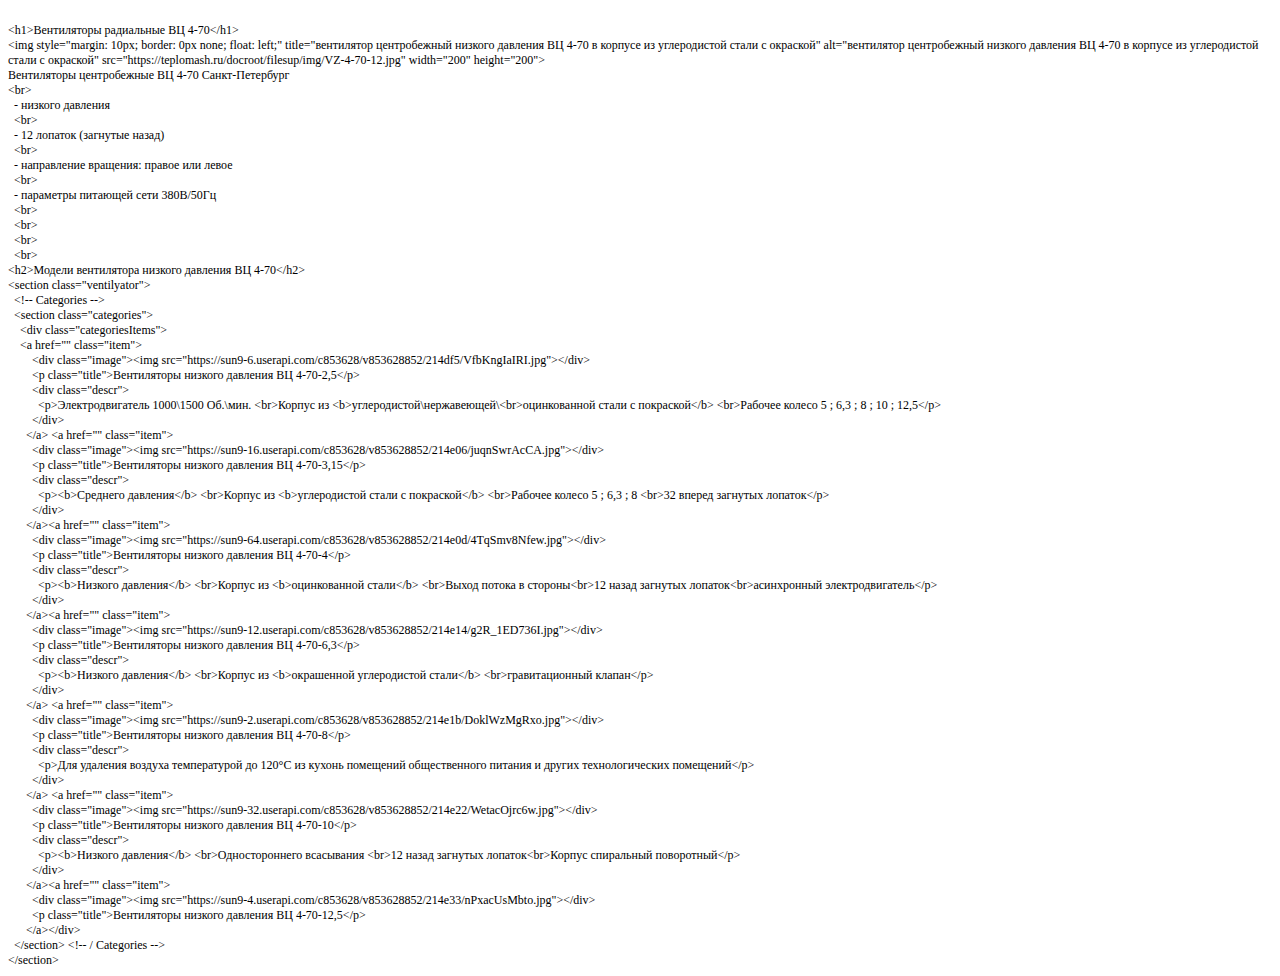
==== vc-4-70.html @ 23c7a90c "Add files via upload" ====
<!DOCTYPE html PUBLIC "-//W3C//DTD HTML 4.01//EN" "http://www.w3.org/TR/html4/strict.dtd">
<html>
<head>
  <meta http-equiv="Content-Type" content="text/html; charset=utf-8">
  <meta http-equiv="Content-Style-Type" content="text/css">
  <title></title>
  <meta name="Generator" content="Cocoa HTML Writer">
  <meta name="CocoaVersion" content="1894.4">
  <style type="text/css">
    p.p1 {margin: 0.0px 0.0px 0.0px 0.0px; font: 12.0px 'Helvetica Neue'; min-height: 14.0px}
    p.p2 {margin: 0.0px 0.0px 0.0px 0.0px; font: 12.0px 'Helvetica Neue'}
  </style>
</head>
<body>
<p class="p1"><br></p>
<p class="p2">&lt;h1&gt;Вентиляторы радиальные ВЦ 4-70&lt;/h1&gt;</p>
<p class="p2">&lt;img style="margin: 10px; border: 0px none; float: left;" title="вентилятор центробежный низкого давления ВЦ 4-70 в корпусе из углеродистой стали с окраской" alt="вентилятор центробежный низкого давления ВЦ 4-70 в корпусе из углеродистой стали с окраской" src="https://teplomash.ru/docroot/filesup/img/VZ-4-70-12.jpg" width="200" height="200"&gt;</p>
<p class="p2">Вентиляторы центробежные ВЦ 4-70 Санкт-Петербург</p>
<p class="p2">&lt;br&gt;</p>
<p class="p2"><span class="Apple-converted-space">  </span>- низкого давления</p>
<p class="p2"><span class="Apple-converted-space">  </span>&lt;br&gt;</p>
<p class="p2"><span class="Apple-converted-space">  </span>- 12 лопаток (загнутые назад)</p>
<p class="p2"><span class="Apple-converted-space">  </span>&lt;br&gt;</p>
<p class="p2"><span class="Apple-converted-space">  </span>- направление вращения: правое или левое</p>
<p class="p2"><span class="Apple-converted-space">  </span>&lt;br&gt;</p>
<p class="p2"><span class="Apple-converted-space">  </span>- параметры питающей сети 380В/50Гц</p>
<p class="p2"><span class="Apple-converted-space">  </span>&lt;br&gt;</p>
<p class="p2"><span class="Apple-converted-space">  </span>&lt;br&gt;</p>
<p class="p2"><span class="Apple-converted-space">  </span>&lt;br&gt;</p>
<p class="p2"><span class="Apple-converted-space">  </span>&lt;br&gt;</p>
<p class="p2">&lt;h2&gt;Модели вентилятора низкого давления ВЦ 4-70&lt;/h2&gt;</p>
<p class="p2">&lt;section class="ventilyator"&gt;</p>
<p class="p2"><span class="Apple-converted-space">  </span>&lt;!-- Categories --&gt;</p>
<p class="p2"><span class="Apple-converted-space">  </span>&lt;section class="categories"&gt;</p>
<p class="p2"><span class="Apple-converted-space">    </span>&lt;div class="categoriesItems"&gt;</p>
<p class="p2"><span class="Apple-converted-space">    </span>&lt;a href="" class="item"&gt;</p>
<p class="p2"><span class="Apple-converted-space">        </span>&lt;div class="image"&gt;&lt;img src="https://sun9-6.userapi.com/c853628/v853628852/214df5/VfbKngIaIRI.jpg"&gt;&lt;/div&gt;</p>
<p class="p2"><span class="Apple-converted-space">        </span>&lt;p class="title"&gt;Вентиляторы низкого давления ВЦ 4-70-2,5&lt;/p&gt;</p>
<p class="p2"><span class="Apple-converted-space">        </span>&lt;div class="descr"&gt;</p>
<p class="p2"><span class="Apple-converted-space">          </span>&lt;p&gt;Электродвигатель 1000\1500 Об.\мин. &lt;br&gt;Корпус из &lt;b&gt;углеродистой\нержавеющей\&lt;br&gt;оцинкованной стали с покраской&lt;/b&gt; &lt;br&gt;Рабочее колесо 5 ; 6,3 ; 8 ; 10 ; 12,5&lt;/p&gt;</p>
<p class="p2"><span class="Apple-converted-space">        </span>&lt;/div&gt;</p>
<p class="p2"><span class="Apple-converted-space">      </span>&lt;/a&gt; &lt;a href="" class="item"&gt;</p>
<p class="p2"><span class="Apple-converted-space">        </span>&lt;div class="image"&gt;&lt;img src="https://sun9-16.userapi.com/c853628/v853628852/214e06/juqnSwrAcCA.jpg"&gt;&lt;/div&gt;</p>
<p class="p2"><span class="Apple-converted-space">        </span>&lt;p class="title"&gt;Вентиляторы низкого давления ВЦ 4-70-3,15&lt;/p&gt;</p>
<p class="p2"><span class="Apple-converted-space">        </span>&lt;div class="descr"&gt;</p>
<p class="p2"><span class="Apple-converted-space">          </span>&lt;p&gt;&lt;b&gt;Среднего давления&lt;/b&gt; &lt;br&gt;Корпус из &lt;b&gt;углеродистой стали с покраской&lt;/b&gt; &lt;br&gt;Рабочее колесо 5 ; 6,3 ; 8 &lt;br&gt;32 вперед загнутых лопаток&lt;/p&gt;</p>
<p class="p2"><span class="Apple-converted-space">        </span>&lt;/div&gt;</p>
<p class="p2"><span class="Apple-converted-space">      </span>&lt;/a&gt;&lt;a href="" class="item"&gt;</p>
<p class="p2"><span class="Apple-converted-space">        </span>&lt;div class="image"&gt;&lt;img src="https://sun9-64.userapi.com/c853628/v853628852/214e0d/4TqSmv8Nfew.jpg"&gt;&lt;/div&gt;</p>
<p class="p2"><span class="Apple-converted-space">        </span>&lt;p class="title"&gt;Вентиляторы низкого давления ВЦ 4-70-4&lt;/p&gt;</p>
<p class="p2"><span class="Apple-converted-space">        </span>&lt;div class="descr"&gt;</p>
<p class="p2"><span class="Apple-converted-space">          </span>&lt;p&gt;&lt;b&gt;Низкого давления&lt;/b&gt; &lt;br&gt;Корпус из &lt;b&gt;оцинкованной стали&lt;/b&gt; &lt;br&gt;Выход потока в стороны&lt;br&gt;12 назад загнутых лопаток&lt;br&gt;асинхронный электродвигатель&lt;/p&gt;</p>
<p class="p2"><span class="Apple-converted-space">        </span>&lt;/div&gt;</p>
<p class="p2"><span class="Apple-converted-space">      </span>&lt;/a&gt;&lt;a href="" class="item"&gt;</p>
<p class="p2"><span class="Apple-converted-space">        </span>&lt;div class="image"&gt;&lt;img src="https://sun9-12.userapi.com/c853628/v853628852/214e14/g2R_1ED736I.jpg"&gt;&lt;/div&gt;</p>
<p class="p2"><span class="Apple-converted-space">        </span>&lt;p class="title"&gt;Вентиляторы низкого давления ВЦ 4-70-6,3&lt;/p&gt;</p>
<p class="p2"><span class="Apple-converted-space">        </span>&lt;div class="descr"&gt;</p>
<p class="p2"><span class="Apple-converted-space">          </span>&lt;p&gt;&lt;b&gt;Низкого давления&lt;/b&gt; &lt;br&gt;Корпус из &lt;b&gt;окрашенной углеродистой стали&lt;/b&gt; &lt;br&gt;гравитационный клапан&lt;/p&gt;</p>
<p class="p2"><span class="Apple-converted-space">        </span>&lt;/div&gt;</p>
<p class="p2"><span class="Apple-converted-space">      </span>&lt;/a&gt; &lt;a href="" class="item"&gt;</p>
<p class="p2"><span class="Apple-converted-space">        </span>&lt;div class="image"&gt;&lt;img src="https://sun9-2.userapi.com/c853628/v853628852/214e1b/DoklWzMgRxo.jpg"&gt;&lt;/div&gt;</p>
<p class="p2"><span class="Apple-converted-space">        </span>&lt;p class="title"&gt;Вентиляторы низкого давления ВЦ 4-70-8&lt;/p&gt;</p>
<p class="p2"><span class="Apple-converted-space">        </span>&lt;div class="descr"&gt;</p>
<p class="p2"><span class="Apple-converted-space">          </span>&lt;p&gt;Для удаления воздуха температурой до 120°C из кухонь помещений общественного питания и других технологических помещений&lt;/p&gt;</p>
<p class="p2"><span class="Apple-converted-space">        </span>&lt;/div&gt;</p>
<p class="p2"><span class="Apple-converted-space">      </span>&lt;/a&gt; &lt;a href="" class="item"&gt;</p>
<p class="p2"><span class="Apple-converted-space">        </span>&lt;div class="image"&gt;&lt;img src="https://sun9-32.userapi.com/c853628/v853628852/214e22/WetacOjrc6w.jpg"&gt;&lt;/div&gt;</p>
<p class="p2"><span class="Apple-converted-space">        </span>&lt;p class="title"&gt;Вентиляторы низкого давления ВЦ 4-70-10&lt;/p&gt;</p>
<p class="p2"><span class="Apple-converted-space">        </span>&lt;div class="descr"&gt;</p>
<p class="p2"><span class="Apple-converted-space">          </span>&lt;p&gt;&lt;b&gt;Низкого давления&lt;/b&gt; &lt;br&gt;Одностороннего всасывания &lt;br&gt;12 назад загнутых лопаток&lt;br&gt;Корпус спиральный поворотный&lt;/p&gt;</p>
<p class="p2"><span class="Apple-converted-space">        </span>&lt;/div&gt;</p>
<p class="p2"><span class="Apple-converted-space">      </span>&lt;/a&gt;&lt;a href="" class="item"&gt;</p>
<p class="p2"><span class="Apple-converted-space">        </span>&lt;div class="image"&gt;&lt;img src="https://sun9-4.userapi.com/c853628/v853628852/214e33/nPxacUsMbto.jpg"&gt;&lt;/div&gt;</p>
<p class="p2"><span class="Apple-converted-space">        </span>&lt;p class="title"&gt;Вентиляторы низкого давления ВЦ 4-70-12,5&lt;/p&gt;</p>
<p class="p2"><span class="Apple-converted-space">      </span>&lt;/a&gt;&lt;/div&gt;</p>
<p class="p2"><span class="Apple-converted-space">  </span>&lt;/section&gt; &lt;!-- / Categories --&gt;</p>
<p class="p2">&lt;/section&gt;</p>
</body>
</html>
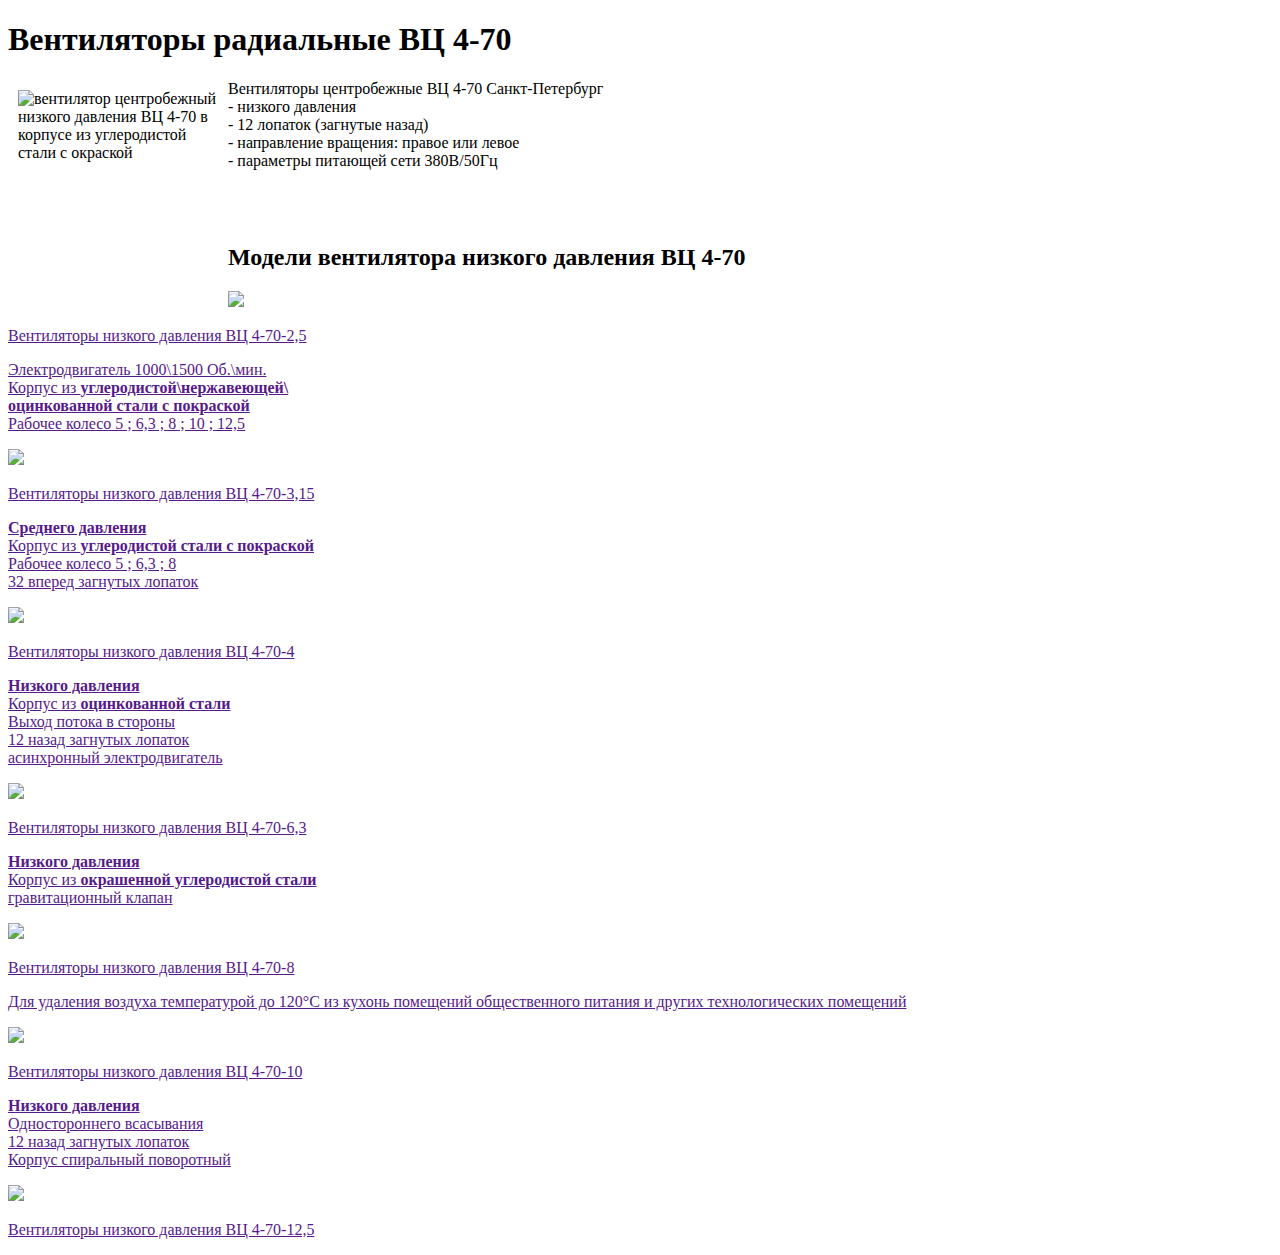
==== commit a27ce43f: "Update vc-4-70.html" ====
--- a/vc-4-70.html
+++ b/vc-4-70.html
@@ -3,77 +3,74 @@
 <head>
   <meta http-equiv="Content-Type" content="text/html; charset=utf-8">
   <meta http-equiv="Content-Style-Type" content="text/css">
-  <title></title>
+  <title>Стили</title>
+  <link rel="stylesheet" type="text/css" href="/css/style.css">
   <meta name="Generator" content="Cocoa HTML Writer">
   <meta name="CocoaVersion" content="1894.4">
-  <style type="text/css">
-    p.p1 {margin: 0.0px 0.0px 0.0px 0.0px; font: 12.0px 'Helvetica Neue'; min-height: 14.0px}
-    p.p2 {margin: 0.0px 0.0px 0.0px 0.0px; font: 12.0px 'Helvetica Neue'}
-  </style>
 </head>
 <body>
-<p class="p1"><br></p>
-<p class="p2">&lt;h1&gt;Вентиляторы радиальные ВЦ 4-70&lt;/h1&gt;</p>
-<p class="p2">&lt;img style="margin: 10px; border: 0px none; float: left;" title="вентилятор центробежный низкого давления ВЦ 4-70 в корпусе из углеродистой стали с окраской" alt="вентилятор центробежный низкого давления ВЦ 4-70 в корпусе из углеродистой стали с окраской" src="https://teplomash.ru/docroot/filesup/img/VZ-4-70-12.jpg" width="200" height="200"&gt;</p>
-<p class="p2">Вентиляторы центробежные ВЦ 4-70 Санкт-Петербург</p>
-<p class="p2">&lt;br&gt;</p>
-<p class="p2"><span class="Apple-converted-space">  </span>- низкого давления</p>
-<p class="p2"><span class="Apple-converted-space">  </span>&lt;br&gt;</p>
-<p class="p2"><span class="Apple-converted-space">  </span>- 12 лопаток (загнутые назад)</p>
-<p class="p2"><span class="Apple-converted-space">  </span>&lt;br&gt;</p>
-<p class="p2"><span class="Apple-converted-space">  </span>- направление вращения: правое или левое</p>
-<p class="p2"><span class="Apple-converted-space">  </span>&lt;br&gt;</p>
-<p class="p2"><span class="Apple-converted-space">  </span>- параметры питающей сети 380В/50Гц</p>
-<p class="p2"><span class="Apple-converted-space">  </span>&lt;br&gt;</p>
-<p class="p2"><span class="Apple-converted-space">  </span>&lt;br&gt;</p>
-<p class="p2"><span class="Apple-converted-space">  </span>&lt;br&gt;</p>
-<p class="p2"><span class="Apple-converted-space">  </span>&lt;br&gt;</p>
-<p class="p2">&lt;h2&gt;Модели вентилятора низкого давления ВЦ 4-70&lt;/h2&gt;</p>
-<p class="p2">&lt;section class="ventilyator"&gt;</p>
-<p class="p2"><span class="Apple-converted-space">  </span>&lt;!-- Categories --&gt;</p>
-<p class="p2"><span class="Apple-converted-space">  </span>&lt;section class="categories"&gt;</p>
-<p class="p2"><span class="Apple-converted-space">    </span>&lt;div class="categoriesItems"&gt;</p>
-<p class="p2"><span class="Apple-converted-space">    </span>&lt;a href="" class="item"&gt;</p>
-<p class="p2"><span class="Apple-converted-space">        </span>&lt;div class="image"&gt;&lt;img src="https://sun9-6.userapi.com/c853628/v853628852/214df5/VfbKngIaIRI.jpg"&gt;&lt;/div&gt;</p>
-<p class="p2"><span class="Apple-converted-space">        </span>&lt;p class="title"&gt;Вентиляторы низкого давления ВЦ 4-70-2,5&lt;/p&gt;</p>
-<p class="p2"><span class="Apple-converted-space">        </span>&lt;div class="descr"&gt;</p>
-<p class="p2"><span class="Apple-converted-space">          </span>&lt;p&gt;Электродвигатель 1000\1500 Об.\мин. &lt;br&gt;Корпус из &lt;b&gt;углеродистой\нержавеющей\&lt;br&gt;оцинкованной стали с покраской&lt;/b&gt; &lt;br&gt;Рабочее колесо 5 ; 6,3 ; 8 ; 10 ; 12,5&lt;/p&gt;</p>
-<p class="p2"><span class="Apple-converted-space">        </span>&lt;/div&gt;</p>
-<p class="p2"><span class="Apple-converted-space">      </span>&lt;/a&gt; &lt;a href="" class="item"&gt;</p>
-<p class="p2"><span class="Apple-converted-space">        </span>&lt;div class="image"&gt;&lt;img src="https://sun9-16.userapi.com/c853628/v853628852/214e06/juqnSwrAcCA.jpg"&gt;&lt;/div&gt;</p>
-<p class="p2"><span class="Apple-converted-space">        </span>&lt;p class="title"&gt;Вентиляторы низкого давления ВЦ 4-70-3,15&lt;/p&gt;</p>
-<p class="p2"><span class="Apple-converted-space">        </span>&lt;div class="descr"&gt;</p>
-<p class="p2"><span class="Apple-converted-space">          </span>&lt;p&gt;&lt;b&gt;Среднего давления&lt;/b&gt; &lt;br&gt;Корпус из &lt;b&gt;углеродистой стали с покраской&lt;/b&gt; &lt;br&gt;Рабочее колесо 5 ; 6,3 ; 8 &lt;br&gt;32 вперед загнутых лопаток&lt;/p&gt;</p>
-<p class="p2"><span class="Apple-converted-space">        </span>&lt;/div&gt;</p>
-<p class="p2"><span class="Apple-converted-space">      </span>&lt;/a&gt;&lt;a href="" class="item"&gt;</p>
-<p class="p2"><span class="Apple-converted-space">        </span>&lt;div class="image"&gt;&lt;img src="https://sun9-64.userapi.com/c853628/v853628852/214e0d/4TqSmv8Nfew.jpg"&gt;&lt;/div&gt;</p>
-<p class="p2"><span class="Apple-converted-space">        </span>&lt;p class="title"&gt;Вентиляторы низкого давления ВЦ 4-70-4&lt;/p&gt;</p>
-<p class="p2"><span class="Apple-converted-space">        </span>&lt;div class="descr"&gt;</p>
-<p class="p2"><span class="Apple-converted-space">          </span>&lt;p&gt;&lt;b&gt;Низкого давления&lt;/b&gt; &lt;br&gt;Корпус из &lt;b&gt;оцинкованной стали&lt;/b&gt; &lt;br&gt;Выход потока в стороны&lt;br&gt;12 назад загнутых лопаток&lt;br&gt;асинхронный электродвигатель&lt;/p&gt;</p>
-<p class="p2"><span class="Apple-converted-space">        </span>&lt;/div&gt;</p>
-<p class="p2"><span class="Apple-converted-space">      </span>&lt;/a&gt;&lt;a href="" class="item"&gt;</p>
-<p class="p2"><span class="Apple-converted-space">        </span>&lt;div class="image"&gt;&lt;img src="https://sun9-12.userapi.com/c853628/v853628852/214e14/g2R_1ED736I.jpg"&gt;&lt;/div&gt;</p>
-<p class="p2"><span class="Apple-converted-space">        </span>&lt;p class="title"&gt;Вентиляторы низкого давления ВЦ 4-70-6,3&lt;/p&gt;</p>
-<p class="p2"><span class="Apple-converted-space">        </span>&lt;div class="descr"&gt;</p>
-<p class="p2"><span class="Apple-converted-space">          </span>&lt;p&gt;&lt;b&gt;Низкого давления&lt;/b&gt; &lt;br&gt;Корпус из &lt;b&gt;окрашенной углеродистой стали&lt;/b&gt; &lt;br&gt;гравитационный клапан&lt;/p&gt;</p>
-<p class="p2"><span class="Apple-converted-space">        </span>&lt;/div&gt;</p>
-<p class="p2"><span class="Apple-converted-space">      </span>&lt;/a&gt; &lt;a href="" class="item"&gt;</p>
-<p class="p2"><span class="Apple-converted-space">        </span>&lt;div class="image"&gt;&lt;img src="https://sun9-2.userapi.com/c853628/v853628852/214e1b/DoklWzMgRxo.jpg"&gt;&lt;/div&gt;</p>
-<p class="p2"><span class="Apple-converted-space">        </span>&lt;p class="title"&gt;Вентиляторы низкого давления ВЦ 4-70-8&lt;/p&gt;</p>
-<p class="p2"><span class="Apple-converted-space">        </span>&lt;div class="descr"&gt;</p>
-<p class="p2"><span class="Apple-converted-space">          </span>&lt;p&gt;Для удаления воздуха температурой до 120°C из кухонь помещений общественного питания и других технологических помещений&lt;/p&gt;</p>
-<p class="p2"><span class="Apple-converted-space">        </span>&lt;/div&gt;</p>
-<p class="p2"><span class="Apple-converted-space">      </span>&lt;/a&gt; &lt;a href="" class="item"&gt;</p>
-<p class="p2"><span class="Apple-converted-space">        </span>&lt;div class="image"&gt;&lt;img src="https://sun9-32.userapi.com/c853628/v853628852/214e22/WetacOjrc6w.jpg"&gt;&lt;/div&gt;</p>
-<p class="p2"><span class="Apple-converted-space">        </span>&lt;p class="title"&gt;Вентиляторы низкого давления ВЦ 4-70-10&lt;/p&gt;</p>
-<p class="p2"><span class="Apple-converted-space">        </span>&lt;div class="descr"&gt;</p>
-<p class="p2"><span class="Apple-converted-space">          </span>&lt;p&gt;&lt;b&gt;Низкого давления&lt;/b&gt; &lt;br&gt;Одностороннего всасывания &lt;br&gt;12 назад загнутых лопаток&lt;br&gt;Корпус спиральный поворотный&lt;/p&gt;</p>
-<p class="p2"><span class="Apple-converted-space">        </span>&lt;/div&gt;</p>
-<p class="p2"><span class="Apple-converted-space">      </span>&lt;/a&gt;&lt;a href="" class="item"&gt;</p>
-<p class="p2"><span class="Apple-converted-space">        </span>&lt;div class="image"&gt;&lt;img src="https://sun9-4.userapi.com/c853628/v853628852/214e33/nPxacUsMbto.jpg"&gt;&lt;/div&gt;</p>
-<p class="p2"><span class="Apple-converted-space">        </span>&lt;p class="title"&gt;Вентиляторы низкого давления ВЦ 4-70-12,5&lt;/p&gt;</p>
-<p class="p2"><span class="Apple-converted-space">      </span>&lt;/a&gt;&lt;/div&gt;</p>
-<p class="p2"><span class="Apple-converted-space">  </span>&lt;/section&gt; &lt;!-- / Categories --&gt;</p>
-<p class="p2">&lt;/section&gt;</p>
+<h1>Вентиляторы радиальные ВЦ 4-70</h1>
+<img style="margin: 10px; border: 0px none; float: left;" title="вентилятор центробежный низкого давления ВЦ 4-70 в корпусе из углеродистой стали с окраской" alt="вентилятор центробежный низкого давления ВЦ 4-70 в корпусе из углеродистой стали с окраской" src="https://teplomash.ru/docroot/filesup/img/VZ-4-70-12.jpg" width="200" height="200">
+Вентиляторы центробежные ВЦ 4-70 Санкт-Петербург
+<br>
+  - низкого давления
+  <br>
+  - 12 лопаток (загнутые назад)
+  <br>
+  - направление вращения: правое или левое
+  <br>
+  - параметры питающей сети 380В/50Гц
+  <br>
+  <br>
+  <br>
+  <br>
+<h2>Модели вентилятора низкого давления ВЦ 4-70</h2>
+<section class="ventilyator">
+  <!-- Categories -->
+  <section class="categories">
+    <div class="categoriesItems">
+    <a href="" class="item">
+        <div class="image"><img src="https://sun9-6.userapi.com/c853628/v853628852/214df5/VfbKngIaIRI.jpg"></div>
+        <p class="title">Вентиляторы низкого давления ВЦ 4-70-2,5</p>
+        <div class="descr">
+          <p>Электродвигатель 1000\1500 Об.\мин. <br>Корпус из <b>углеродистой\нержавеющей\<br>оцинкованной стали с покраской</b> <br>Рабочее колесо 5 ; 6,3 ; 8 ; 10 ; 12,5</p>
+        </div>
+      </a> <a href="" class="item">
+        <div class="image"><img src="https://sun9-16.userapi.com/c853628/v853628852/214e06/juqnSwrAcCA.jpg"></div>
+        <p class="title">Вентиляторы низкого давления ВЦ 4-70-3,15</p>
+        <div class="descr">
+          <p><b>Среднего давления</b> <br>Корпус из <b>углеродистой стали с покраской</b> <br>Рабочее колесо 5 ; 6,3 ; 8 <br>32 вперед загнутых лопаток</p>
+        </div>
+      </a><a href="" class="item">
+        <div class="image"><img src="https://sun9-64.userapi.com/c853628/v853628852/214e0d/4TqSmv8Nfew.jpg"></div>
+        <p class="title">Вентиляторы низкого давления ВЦ 4-70-4</p>
+        <div class="descr">
+          <p><b>Низкого давления</b> <br>Корпус из <b>оцинкованной стали</b> <br>Выход потока в стороны<br>12 назад загнутых лопаток<br>асинхронный электродвигатель</p>
+        </div>
+      </a><a href="" class="item">
+        <div class="image"><img src="https://sun9-12.userapi.com/c853628/v853628852/214e14/g2R_1ED736I.jpg"></div>
+        <p class="title">Вентиляторы низкого давления ВЦ 4-70-6,3</p>
+        <div class="descr">
+          <p><b>Низкого давления</b> <br>Корпус из <b>окрашенной углеродистой стали</b> <br>гравитационный клапан</p>
+        </div>
+      </a> <a href="" class="item">
+        <div class="image"><img src="https://sun9-2.userapi.com/c853628/v853628852/214e1b/DoklWzMgRxo.jpg"></div>
+        <p class="title">Вентиляторы низкого давления ВЦ 4-70-8</p>
+        <div class="descr">
+          <p>Для удаления воздуха температурой до 120°C из кухонь помещений общественного питания и других технологических помещений</p>
+        </div>
+      </a> <a href="" class="item">
+        <div class="image"><img src="https://sun9-32.userapi.com/c853628/v853628852/214e22/WetacOjrc6w.jpg"></div>
+        <p class="title">Вентиляторы низкого давления ВЦ 4-70-10</p>
+        <div class="descr">
+          <p><b>Низкого давления</b> <br>Одностороннего всасывания <br>12 назад загнутых лопаток<br>Корпус спиральный поворотный</p>
+        </div>
+      </a><a href="" class="item">
+        <div class="image"><img src="https://sun9-4.userapi.com/c853628/v853628852/214e33/nPxacUsMbto.jpg"></div>
+        <p class="title">Вентиляторы низкого давления ВЦ 4-70-12,5</p>
+      </a></div>
+  </section> <!-- / Categories -->
+</section>
+
 </body>
 </html>
--- a/css/style.css
+++ b/css/style.css
@@ -0,0 +1,152 @@
+section {
+  display: block;
+ }
+
+ * {
+  margin: 0;
+  padding: 0;
+ }
+
+ #wrapper,
+ .center,
+ .orderForm input,
+ section {
+  position: relative;
+ }
+
+ section {
+  width: 100%;
+  float: left;
+  position: relative;
+ }
+
+ body,
+ h1,
+ h2,
+ html {
+  color: #000;
+ }
+
+ html,
+ body {
+  width: 100%;
+  min-width: 1200px;
+  font: 400 14px/30px 'Tahoma', sans-serif;
+  color: black;
+  background: #EFFAFF url(../images/bg.jpg) no-repeat 50% 259px;
+  background-attachment: fixed;
+ }
+
+ a {
+  outline: 0;
+  color: #004fa4;
+ }
+
+ h1 {
+  margin: 0 0 0 99px;
+  color: black;
+  font: 400 25px/29px 'Tahoma', sans-serif;
+ }
+
+ h2 {
+  margin: 0 0 0 99px;
+  color: black;
+  font: 400 22px/27px 'Tahoma', sans-serif;
+ }
+
+ .categories {
+    padding: 53px 0 52px;
+ }
+
+ .categoriesItems {
+    margin-left: 99px;
+ }
+
+ .categoriesItems .item {
+    display: block;
+    width: 246px;
+    height: 240px;
+    float: left;
+    margin: 0 9px 9px 0;
+    background-color: white;
+    border: 1px solid #ececec;
+    -webkit-border-radius: 3px;
+    -moz-border-radius: 3px;
+    border-radius: 3px;
+    text-align: center;
+    text-decoration: none;
+    position: relative;
+ }
+
+ .categoriesItems .item:hover {
+    height: 398px;
+    margin-bottom: -149px;
+    background-color: white;
+    border-color: white;
+    box-shadow: 1.5px 2.6px 10px rgba(0, 0, 2, 0.15);
+    z-index: 2;
+ }
+
+ .categoriesItems .item .image {
+    width: 100%;
+    height: 145px;
+    line-height: 145px;
+    margin: 7px 0 7px;
+ }
+
+ .categoriesItems .item .image img {
+    max-width: 200px;
+    max-height: 145px;
+    vertical-align: middle;
+ }
+
+ .categoriesItems .item .title {
+    margin: 0 15px;
+    color: #0a4588;
+    font-family: Tahoma;
+    font-size: 19px;
+    font-weight: 400;
+    line-height: 26px;
+ }
+
+ .categoriesItems .item .descr {
+    display: none;
+    position: absolute;
+    left: -1px;
+    bottom: -1px;
+    width: 248px;
+    height: 161px;
+    background-color: #ebebeb;
+    -webkit-border-radius: 0 0 3px 3px;
+    -moz-border-radius: 0 0 3px 3px;
+    border-radius: 0 0 3px 3px;
+    line-height: 161px;
+ }
+
+ .categoriesItems .item:hover .descr {
+    display: block;
+ }
+
+ .categoriesItems .item .descr p {
+    display: inline-block;
+    margin: 0 19px;
+    vertical-align: middle;
+    color: #797979;
+    font-size: 13px;
+    line-height: 18px;
+    letter-spacing: 0.2px;
+ }
+
+ @media (max-width: 1280px) {
+    #wrapper {
+        width: 960px;
+    }
+
+    .infoBlock {
+        display: none;
+    }
+
+    .topinfoblock {
+        display: block;
+    }
+ 